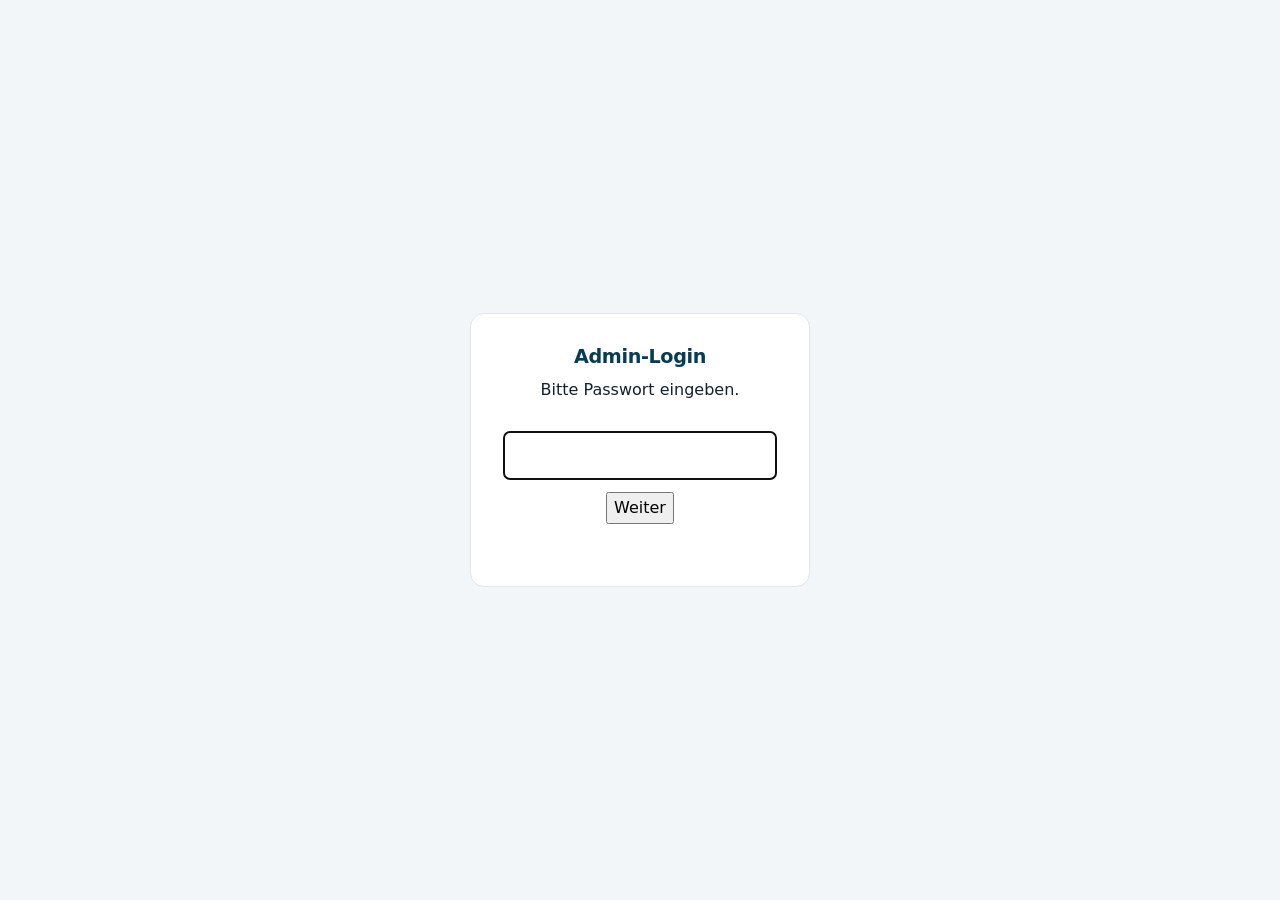
==== admin/index.html @ 89ff0d20 "Initial commit" ====
<!DOCTYPE html>
<html lang="de">
<head>
  <meta charset="UTF-8">
  <meta name="viewport" content="width=device-width, initial-scale=1.0">
  <title>Admin – Lino Website</title>
  <link rel="stylesheet" href="../assets/css/base.css">
  <link rel="stylesheet" href="../assets/css/admin.css">
  <meta name="robots" content="noindex, nofollow">
</head>
<body class="admin">
  <script src="../assets/js/admin-auth.js"></script>

  <header class="admin-header">
    <div class="container admin-header-inner">
      <h1>Admin – Inhalte bearbeiten</h1>
      <div class="admin-actions">
        <a class="btn-secondary" href="../index.html" target="_blank">Seite ansehen ↗</a>
        <button id="btn-connect" class="btn-secondary" type="button">Projektordner verbinden</button>
        <button id="btn-save-all" class="btn-primary" type="button">Alles speichern</button>
      </div>
    </div>
    <div class="container">
      <p id="admin-status" class="admin-status info">
        Bereit. Für direktes Speichern zuerst "Projektordner verbinden" klicken und den Hauptordner der
        Website auswählen (funktioniert in Chrome/Edge). Ohne Verbindung werden Dateien zum manuellen
        Ersetzen heruntergeladen.
      </p>
    </div>
  </header>

  <main class="admin-main">
    <div class="container">

      <!-- HOME / ÜBER MICH / RETTUNGSSCHWIMMSPORT / KONTAKT -> data/content.js -->
      <section class="admin-card">
        <h2>Home</h2>
        <p class="admin-help">Name, Zitat, Hero-Bilder und nächste Wettkämpfe für die Startseite.</p>
        <div id="admin-home"></div>
      </section>

      <section class="admin-card">
        <h2>Über mich</h2>
        <div id="admin-ueber-mich"></div>
      </section>

      <section class="admin-card">
        <h2>Rettungsschwimmsport</h2>
        <p class="admin-help">Kurze Erklärung des Sports.</p>
        <div id="admin-rettungsschwimmsport"></div>
      </section>

      <section class="admin-card">
        <h2>Kontakt</h2>
        <div id="admin-kontakt"></div>
        <button id="btn-save-content" class="btn-primary" type="button">Speichern (Home, Über mich, Rettungsschwimmsport, Kontakt)</button>
      </section>

      <!-- RESULTATE -> data/resultate.js -->
      <section class="admin-card">
        <h2>Resultate</h2>

        <div class="admin-subsection">
          <h3>Pool</h3>
          <p class="admin-help">Titel und Einleitungstext des Pool-Bereichs.</p>
          <div id="admin-pool-meta"></div>
          <p class="admin-help">All-Time PB, Saison-PB und letztes Resultat pro Disziplin.</p>
          <div id="admin-pool"></div>
        </div>

        <div class="admin-subsection">
          <h3>Beach / Ocean</h3>
          <p class="admin-help">Nur bestes und letztes Resultat (keine Bestzeiten-Tabelle).</p>
          <div id="admin-beach-meta"></div>
          <div id="admin-beach"></div>
        </div>

        <div class="admin-subsection">
          <h3>Erfolge</h3>
          <p class="admin-help">Freie Auflistung, z.B. Top-10-Finish, B-Final etc. Steht auf der Website nach Pool und Beach/Ocean.</p>
          <div id="admin-erfolge"></div>
        </div>

        <button id="btn-save-resultate" class="btn-primary" type="button">Speichern (Resultate)</button>
      </section>

      <!-- SPONSOREN -> data/sponsoren.js -->
      <section class="admin-card">
        <h2>Sponsoren</h2>

        <div class="admin-subsection">
          <h3>Kategorien</h3>
          <p class="admin-help">
            Die Reihenfolge hier ist auch die Reihenfolge auf der Website. Kategorien können
            umbenannt, ergänzt oder gelöscht werden – pro Kategorie ein Einleitungstext und
            beliebig viele Sponsoren.
          </p>
          <div id="admin-sponsor-kategorien"></div>
        </div>

        <div class="admin-subsection">
          <h3>Abschluss-Text ("Habe ich dein Interesse geweckt?")</h3>
          <p class="admin-help">Steht ganz unten im Sponsoren-Bereich, mit Button zum Kontakt.</p>
          <div id="admin-sponsor-cta"></div>
        </div>

        <button id="btn-save-sponsoren" class="btn-primary" type="button">Speichern (Sponsoren)</button>
      </section>

      <!-- GALERIE -> data/galerie.js -->
      <section class="admin-card">
        <h2>Galerie</h2>
        <div id="admin-galerie"></div>
        <h3>Bilder</h3>
        <div id="admin-galerie-bilder"></div>
        <button id="btn-save-galerie" class="btn-primary" type="button">Speichern (Galerie)</button>
      </section>

    </div>
  </main>

  <script src="../data/content.js"></script>
  <script src="../data/resultate.js"></script>
  <script src="../data/sponsoren.js"></script>
  <script src="../data/galerie.js"></script>
  <script src="../assets/js/admin.js"></script>
</body>
</html>
---- assets/css/base.css ----
/* =========================================================
   base.css – gemeinsames Grundgerüst für BEIDE Designs.
   Enthält Layout, Struktur und Standardwerte.
   Farben/Effekte kommen aus theme-simple.css bzw. theme-premium.css.
   ========================================================= */

:root {
  /* Diese Werte werden von den Theme-Dateien überschrieben */
  --color-bg: #ffffff;
  --color-bg-alt: #f2f6f9;
  --color-surface: #ffffff;
  --color-text: #12212e;
  --color-muted: #5c7285;
  --color-accent: #0e7490;
  --color-accent-dark: #063d55;
  --color-border: #dfe8ee;
  --color-on-dark: #ffffff;

  --font-head: "Outfit", system-ui, -apple-system, "Segoe UI", sans-serif;
  --font-body: "Inter", system-ui, -apple-system, "Segoe UI", sans-serif;

  --max-width: 1140px;
  --gutter: 22px;
  --radius: 14px;
  --radius-lg: 22px;

  --section-padding: 96px;
  --header-height: 72px;

  --shadow-sm: 0 1px 2px rgba(10, 40, 60, 0.06);
  --shadow-md: 0 10px 30px rgba(10, 40, 60, 0.08);
  --shadow-lg: 0 24px 60px rgba(8, 35, 55, 0.14);

  --ease-out: cubic-bezier(0.22, 1, 0.36, 1);
}

* { box-sizing: border-box; }

html {
  scroll-behavior: smooth;
}

body {
  margin: 0;
  font-family: var(--font-body);
  color: var(--color-text);
  background: var(--color-bg);
  line-height: 1.65;
  -webkit-font-smoothing: antialiased;
  overflow-x: hidden;
}

h1, h2, h3, h4 {
  font-family: var(--font-head);
  line-height: 1.12;
  margin: 0 0 0.5em;
  color: var(--color-accent-dark);
  letter-spacing: -0.02em;
}

h2 { font-size: clamp(1.8rem, 4vw, 2.8rem); }
h3 { font-size: clamp(1.2rem, 2.4vw, 1.6rem); }

p { margin: 0 0 1em; }

a { color: var(--color-accent); }

img { max-width: 100%; }

.container {
  width: 100%;
  max-width: var(--max-width);
  margin: 0 auto;
  padding-inline: var(--gutter);
}

.sr-only {
  position: absolute;
  width: 1px; height: 1px;
  padding: 0; margin: -1px;
  overflow: hidden;
  clip: rect(0 0 0 0);
  white-space: nowrap;
  border: 0;
}

.skip-link {
  position: absolute;
  left: -9999px;
  top: 0;
  z-index: 1000;
  background: var(--color-accent-dark);
  color: #fff;
  padding: 10px 16px;
}
.skip-link:focus { left: 8px; top: 8px; }

/* ---------- Header / Navigation ---------- */

.site-header {
  position: fixed;
  inset: 0 0 auto 0;
  z-index: 100;
  transition: background 0.35s var(--ease-out), box-shadow 0.35s var(--ease-out),
              backdrop-filter 0.35s var(--ease-out), padding 0.35s var(--ease-out);
}

.header-inner {
  display: flex;
  align-items: center;
  justify-content: space-between;
  gap: 16px;
  min-height: var(--header-height);
}

.logo {
  display: flex;
  align-items: center;
  flex: none;
  line-height: 0;
}

.logo-img {
  height: 56px;
  width: auto;
  display: block;
  transition: height 0.35s var(--ease-out), opacity 0.3s var(--ease-out);
}

/* Es liegen zwei Logo-Varianten übereinander – je nach Hintergrund wird
   die dunkle oder die helle eingeblendet. */
.logo-img--light { display: none; }

.main-nav ul {
  list-style: none;
  display: flex;
  align-items: center;
  gap: clamp(14px, 2vw, 28px);
  margin: 0;
  padding: 0;
}

.main-nav a {
  text-decoration: none;
  font-family: var(--font-head);
  font-weight: 600;
  font-size: 0.95rem;
  letter-spacing: 0.01em;
  padding: 6px 0;
  position: relative;
  white-space: nowrap;
  transition: color 0.25s var(--ease-out);
}

.nav-toggle {
  display: none;
  flex-direction: column;
  justify-content: center;
  gap: 5px;
  width: 44px;
  height: 44px;
  padding: 10px;
  background: none;
  border: none;
  cursor: pointer;
}

.nav-toggle span {
  display: block;
  height: 2px;
  width: 100%;
  background: currentColor;
  border-radius: 2px;
  transition: transform 0.3s var(--ease-out), opacity 0.2s var(--ease-out);
}

.main-nav.open .nav-toggle span:nth-child(1) { transform: translateY(7px) rotate(45deg); }
.main-nav.open .nav-toggle span:nth-child(2) { opacity: 0; }
.main-nav.open .nav-toggle span:nth-child(3) { transform: translateY(-7px) rotate(-45deg); }

@media (max-width: 900px) {
  .nav-toggle { display: flex; }

  .main-nav ul {
    position: fixed;
    inset: var(--header-height) 0 auto 0;
    flex-direction: column;
    align-items: stretch;
    gap: 0;
    padding: 12px var(--gutter) 24px;
    transform: translateY(-140%);
    transition: transform 0.4s var(--ease-out);
  }

  .main-nav.open ul { transform: translateY(0); }

  .main-nav a {
    display: block;
    padding: 14px 0;
    font-size: 1.05rem;
  }
}

/* ---------- Hero ---------- */

.hero {
  position: relative;
  min-height: 100svh;
  display: flex;
  align-items: center;
  justify-content: center;
  overflow: hidden;
  isolation: isolate;
}

.hero-bg {
  position: absolute;
  inset: 0;
  z-index: -2;
}

.hero-bg canvas {
  width: 100%;
  height: 100%;
  display: block;
}

.hero-overlay {
  position: absolute;
  inset: 0;
  z-index: -1;
}

.hero-inner {
  display: flex;
  flex-direction: column;
  align-items: center;
  text-align: center;
  padding-top: var(--header-height);
  /* Platz für Scroll-Hinweis und Wellenkante darunter */
  padding-bottom: clamp(150px, 16vw, 240px);
}

.hero-logo {
  width: clamp(200px, 30vw, 330px);
  height: auto;
}

.hero-tagline {
  font-family: var(--font-head);
  text-transform: uppercase;
  letter-spacing: 0.32em;
  font-size: clamp(0.72rem, 1.5vw, 0.95rem);
  margin: 18px 0 0;
  color: var(--color-on-dark);
  opacity: 0.85;
}

.hero-scroll {
  position: absolute;
  bottom: clamp(74px, 11vw, 150px); /* über der Wellenkante */
  left: 50%;
  transform: translateX(-50%);
  z-index: 3; /* sonst verdeckt die Welle den Hinweis */
  display: flex;
  flex-direction: column;
  align-items: center;
  gap: 8px;
  text-decoration: none;
  color: var(--color-on-dark);
  font-family: var(--font-head);
  font-size: 0.72rem;
  letter-spacing: 0.22em;
  text-transform: uppercase;
  opacity: 0.75;
  transition: opacity 0.3s var(--ease-out);
}

.hero-scroll:hover { opacity: 1; }

.hero-scroll-arrow {
  width: 10px;
  height: 10px;
  border-right: 2px solid currentColor;
  border-bottom: 2px solid currentColor;
  transform: rotate(45deg);
}

.hero-wave {
  position: absolute;
  left: 0;
  right: 0;
  bottom: -1px;
  height: clamp(60px, 9vw, 130px);
  pointer-events: none;
}

/* ---------- Sections ---------- */

.section {
  padding-block: var(--section-padding);
  scroll-margin-top: var(--header-height);
  position: relative;
}

.section-head {
  margin-bottom: 42px;
}

/* Abschnitte werden wie Bahnen durchnummeriert (01, 02, …) */
main { counter-reset: abschnitt; }
.section-head { counter-increment: abschnitt; }

.section-kicker {
  display: inline-flex;
  align-items: center;
  gap: 12px;
  font-family: var(--font-head);
  font-size: 0.74rem;
  font-weight: 600;
  letter-spacing: 0.26em;
  text-transform: uppercase;
  color: var(--color-accent);
  margin-bottom: 12px;
}

.section-kicker::before {
  content: counter(abschnitt, decimal-leading-zero);
  order: -2;
  font-size: 1.15rem;
  font-weight: 800;
  letter-spacing: 0;
  opacity: 0.45;
}

.section-kicker::after {
  content: "";
  order: -1;
  width: 32px;
  height: 1px;
  background: currentColor;
  opacity: 0.55;
}

.section-head h2 { margin-bottom: 0; }

.section-text {
  max-width: 62ch;
  white-space: pre-line;
  font-size: 1.06rem;
}

.section-text--wide { max-width: 78ch; }

.block-text {
  color: var(--color-muted);
  max-width: 68ch;
  margin-bottom: 20px;
}

/* ---------- Überblick (Zitat / Wettkämpfe / Bilder) ---------- */

.zitat {
  margin: 0 0 56px;
  padding: 0;
  text-align: center;
  max-width: 900px;
  margin-inline: auto;
}

.zitat p {
  font-family: var(--font-head);
  font-size: clamp(1.35rem, 3.2vw, 2.1rem);
  font-weight: 300;
  line-height: 1.35;
  font-style: italic;
  margin-bottom: 14px;
}

.zitat cite {
  font-style: normal;
  font-size: 0.82rem;
  letter-spacing: 0.22em;
  text-transform: uppercase;
  color: var(--color-muted);
}

.overview-grid {
  display: grid;
  grid-template-columns: minmax(280px, 380px) 1fr;
  gap: 28px;
  align-items: start;
}

@media (max-width: 860px) {
  .overview-grid { grid-template-columns: 1fr; }
}

.card {
  background: var(--color-surface);
  border: 1px solid var(--color-border);
  border-radius: var(--radius-lg);
  padding: 28px;
}

.card-title {
  font-size: 1.15rem;
  margin-bottom: 18px;
}

.wettkaempfe-liste {
  list-style: none;
  margin: 0;
  padding: 0;
}

.wettkaempfe-liste li {
  display: flex;
  align-items: baseline;
  justify-content: space-between;
  gap: 14px;
  padding: 14px 0;
  border-top: 1px solid var(--color-border);
}

.wettkaempfe-liste li:first-child { border-top: none; }

.wk-name {
  font-family: var(--font-head);
  font-weight: 600;
}

.wk-ort {
  display: block;
  font-size: 0.86rem;
  color: var(--color-muted);
  font-family: var(--font-body);
  font-weight: 400;
}

.wk-datum {
  font-family: var(--font-head);
  font-weight: 600;
  white-space: nowrap;
  color: var(--color-accent);
}

.overview-images {
  display: grid;
  grid-template-columns: repeat(auto-fit, minmax(190px, 1fr));
  gap: 14px;
}

.overview-images img {
  width: 100%;
  height: 100%;
  min-height: 190px;
  object-fit: cover;
  border-radius: var(--radius);
  display: block;
}

/* ---------- Split (Über mich) ---------- */

.split {
  display: grid;
  grid-template-columns: 1fr minmax(260px, 420px);
  gap: 48px;
  align-items: center;
}

@media (max-width: 860px) {
  .split { grid-template-columns: 1fr; gap: 32px; }
}

.split-media {
  margin: 0;
}

.split-media img {
  width: 100%;
  border-radius: var(--radius-lg);
  display: block;
}

/* ---------- Resultate ---------- */

.resultate-block { margin-bottom: 56px; }
.resultate-block:last-child { margin-bottom: 0; }

.table-wrap {
  overflow-x: auto;
  border-radius: var(--radius);
}

.resultate-tabelle {
  width: 100%;
  border-collapse: collapse;
  font-variant-numeric: tabular-nums;
}

.resultate-tabelle th,
.resultate-tabelle td {
  text-align: left;
  padding: 15px 18px;
  white-space: nowrap;
}

.resultate-tabelle th {
  font-family: var(--font-head);
  font-size: 0.78rem;
  font-weight: 600;
  letter-spacing: 0.12em;
  text-transform: uppercase;
  color: var(--color-muted);
}

.resultate-tabelle td:first-child {
  font-weight: 600;
  white-space: normal;
  min-width: 190px;
}

.res-sub {
  display: block;
  font-size: 0.82rem;
  color: var(--color-muted);
  font-weight: 400;
}

.erfolge-liste {
  list-style: none;
  margin: 0;
  padding: 0;
  display: grid;
  grid-template-columns: repeat(auto-fill, minmax(280px, 1fr));
  gap: 14px;
}

.erfolge-liste li {
  display: flex;
  align-items: flex-start;
  gap: 15px;
  padding: 18px 22px;
  border-radius: var(--radius);
  border: 1px solid var(--color-border);
  background: var(--color-surface);
}

/* Medaillen-Plakette vor jedem Erfolg */
.erfolg-icon {
  flex: none;
  width: 26px;
  height: 26px;
  margin-top: 3px;
  border-radius: 50%;
  background: linear-gradient(145deg, #f3d27a, #c9992f);
  box-shadow: inset 0 0 0 3px rgba(255, 255, 255, 0.45), 0 2px 8px rgba(120, 90, 10, 0.35);
  position: relative;
}

.erfolg-icon::after {
  content: "";
  position: absolute;
  inset: 8px;
  border-radius: 50%;
  background: rgba(255, 255, 255, 0.55);
}

.erfolg-titel {
  display: block;
  font-family: var(--font-head);
  font-weight: 700;
  font-size: 1.05rem;
  color: var(--color-accent-dark);
}

.erfolg-meta {
  display: block;
  font-size: 0.88rem;
  color: var(--color-muted);
}

/* ---------- Sponsoren ---------- */

.sponsor-kategorie { margin-bottom: 56px; }

.sponsor-kategorie h3 { margin-bottom: 8px; }

.sponsoren-liste {
  display: grid;
  grid-template-columns: repeat(auto-fill, minmax(280px, 1fr));
  gap: 22px;
  margin-top: 24px;
}

.sponsor-item {
  display: flex;
  flex-direction: column;
  gap: 14px;
  padding: 28px;
  background: var(--color-surface);
  border: 1px solid var(--color-border);
  border-radius: var(--radius-lg);
  text-decoration: none;
  color: inherit;
  transition: transform 0.35s var(--ease-out), box-shadow 0.35s var(--ease-out),
              border-color 0.35s var(--ease-out);
}

/* Logos bewusst gross – auf Wunsch von Lino */
.sponsor-logo {
  display: flex;
  align-items: center;
  justify-content: center;
  min-height: 130px;
  padding: 8px;
}

.sponsor-logo img {
  max-width: 100%;
  max-height: 120px;
  width: auto;
  object-fit: contain;
}

.sponsor-name {
  font-family: var(--font-head);
  font-weight: 700;
  font-size: 1.1rem;
  color: var(--color-accent-dark);
}

.sponsor-text {
  font-size: 0.94rem;
  color: var(--color-muted);
  margin: 0;
}

.sponsor-cta {
  margin-top: 8px;
  padding: clamp(28px, 5vw, 52px);
  border-radius: var(--radius-lg);
  text-align: center;
}

.sponsor-cta h3 {
  font-size: clamp(1.4rem, 3vw, 2.1rem);
}

.sponsor-cta p {
  max-width: 62ch;
  margin-inline: auto;
  margin-bottom: 26px;
}

.btn {
  display: inline-block;
  font-family: var(--font-head);
  font-weight: 600;
  text-decoration: none;
  padding: 14px 32px;
  border-radius: 999px;
  transition: transform 0.3s var(--ease-out), box-shadow 0.3s var(--ease-out),
              background 0.3s var(--ease-out);
}

.btn:hover { transform: translateY(-2px); }

/* ---------- Galerie ---------- */

.galerie-grid {
  display: grid;
  grid-template-columns: repeat(auto-fill, minmax(230px, 1fr));
  gap: 16px;
}

.galerie-grid figure {
  margin: 0;
  position: relative;
  overflow: hidden;
  border-radius: var(--radius);
}

.galerie-grid img {
  width: 100%;
  aspect-ratio: 1 / 1;
  object-fit: cover;
  display: block;
  transition: transform 0.6s var(--ease-out);
}

.galerie-grid figcaption {
  font-size: 0.85rem;
  color: var(--color-muted);
  margin-top: 8px;
}

.galerie-link {
  margin-top: 28px;
  text-align: center;
}

.galerie-link a {
  font-family: var(--font-head);
  font-weight: 600;
  text-decoration: none;
}

/* ---------- Kontakt ---------- */

.kontakt-liste {
  display: grid;
  grid-template-columns: repeat(auto-fit, minmax(220px, 1fr));
  gap: 26px;
  margin: 0;
}

.kontakt-item { min-width: 0; }

.kontakt-liste dt {
  font-family: var(--font-head);
  font-size: 0.74rem;
  letter-spacing: 0.22em;
  text-transform: uppercase;
  color: var(--color-muted);
  margin-bottom: 6px;
}

.kontakt-liste dd {
  margin: 0;
  font-size: 1.1rem;
  font-family: var(--font-head);
  font-weight: 600;
}

.kontakt-liste a { text-decoration: none; }

/* ---------- Footer ---------- */

.site-footer {
  padding-block: 40px;
  font-size: 0.9rem;
}

.footer-inner {
  display: flex;
  align-items: center;
  justify-content: space-between;
  gap: 18px;
  flex-wrap: wrap;
}

.footer-logo { height: 42px; width: auto; }

.site-footer p { margin: 0; }

/* ---------- Reveal-Animation (wird vom Premium-Design genutzt) ---------- */

.reveal { opacity: 1; }

/* Inhalte werden NUR versteckt, solange data-reveal-ready gesetzt ist.
   Das Attribut wird entfernt, wenn premium.js nicht lädt – sonst bliebe
   bei einem Ladefehler die halbe Seite unsichtbar. */
[data-reveal-ready] .reveal {
  opacity: 0;
  transform: translateY(28px);
  transition: opacity 0.8s var(--ease-out), transform 0.8s var(--ease-out);
}

[data-reveal-ready] .reveal.is-visible {
  opacity: 1;
  transform: none;
}

@media (prefers-reduced-motion: reduce) {
  html { scroll-behavior: auto; }
  [data-reveal-ready] .reveal {
    opacity: 1;
    transform: none;
    transition: none;
  }
}


/* =========================================================
   Wettkampf-Anzeigetafel (Resultate)
   ========================================================= */

.zeit-zelle { white-space: nowrap; }

.zeit {
  font-family: var(--font-head);
  font-weight: 700;
  font-size: 1.08rem;
  letter-spacing: -0.01em;
}

.zeit--neben { font-weight: 600; font-size: 1rem; }

.badge {
  display: inline-block;
  margin-left: 9px;
  padding: 3px 8px;
  border-radius: 999px;
  font-family: var(--font-head);
  font-size: 0.6rem;
  font-weight: 700;
  letter-spacing: 0.14em;
  text-transform: uppercase;
  vertical-align: 2px;
}

/* Podestplätze in der Beach/Ocean-Tabelle */
.medaille {
  display: inline-block;
  width: 11px;
  height: 11px;
  margin-right: 9px;
  border-radius: 50%;
  vertical-align: baseline;
  box-shadow: inset 0 0 0 2px rgba(255, 255, 255, 0.5);
}

.podest--1 .medaille { background: linear-gradient(145deg, #f7d978, #c89a2c); }
.podest--2 .medaille { background: linear-gradient(145deg, #e6eaee, #a8b4bf); }
.podest--3 .medaille { background: linear-gradient(145deg, #e3a877, #b06f39); }

.podest td, td.podest { white-space: normal; }

/* =========================================================
   Bahnenleine als Trenner zwischen den Abschnitten
   ========================================================= */

.section + .section::before {
  content: "";
  position: absolute;
  top: 0;
  left: 0;
  right: 0;
  height: 18px;
  pointer-events: none;
  background-image:
    radial-gradient(circle at 9px 9px, var(--rope-accent) 5.5px, transparent 6px),
    radial-gradient(circle at 9px 9px, var(--rope-main) 5.5px, transparent 6px);
  background-size: 126px 18px, 18px 18px;
  opacity: 0.5;
}

/* =========================================================
   Hinweis im Hero ("bewege die Maus …")
   ========================================================= */

.hero-hint {
  margin: 22px 0 0;
  font-size: 0.8rem;
  letter-spacing: 0.06em;
  color: var(--color-on-dark);
  opacity: 0.6;
}

.hero-hint span { display: none; }
[data-design="ocean"] .hero-hint span[data-hint="ocean"],
[data-design="pool"] .hero-hint span[data-hint="pool"] { display: inline; }

.pool-canvas {
  position: absolute;
  inset: 0;
  display: block;
}

/* =========================================================
   Tiefen-Leiste am linken Rand
   ========================================================= */

.depth-rail {
  position: fixed;
  left: 24px;
  top: 50%;
  transform: translateY(-50%);
  z-index: 90;
  display: flex;
  flex-direction: column;
  gap: 15px;
  padding-left: 15px;
  font-family: var(--font-head);
}

.depth-rail-track {
  position: absolute;
  left: 4px;
  top: 2px;
  bottom: 28px;
  width: 2px;
  border-radius: 2px;
  background: currentColor;
  opacity: 0.2;
}

.depth-rail-fill {
  position: absolute;
  inset: 0;
  border-radius: 2px;
  background: var(--color-accent);
  transform: scaleY(0);
  transform-origin: top;
}

.depth-rail-dot {
  position: relative;
  width: 9px;
  height: 9px;
  margin-left: -14px;
  border-radius: 50%;
  background: currentColor;
  opacity: 0.3;
  text-decoration: none;
  transition: opacity 0.3s var(--ease-out), box-shadow 0.3s var(--ease-out),
              background 0.3s var(--ease-out);
}

.depth-rail-dot:hover { opacity: 0.75; }

/* Der aktive Punkt bekommt einen Ring, statt den Punkt zu skalieren –
   sonst würde die Beschriftung mitskaliert und verzerrt aussehen. */
.depth-rail-dot.is-active {
  opacity: 1;
  background: var(--color-accent);
  box-shadow: 0 0 0 4px color-mix(in srgb, var(--color-accent) 25%, transparent);
}

/* Die Beschriftung erscheint nur beim Darüberfahren. Dauerhaft eingeblendet
   würde sie bei schmalen Fenstern in den Seiteninhalt ragen. */
.depth-rail-label {
  position: absolute;
  left: 20px;
  top: 50%;
  transform: translateY(-50%);
  white-space: nowrap;
  font-size: 0.66rem;
  letter-spacing: 0.14em;
  text-transform: uppercase;
  padding: 5px 10px;
  border-radius: 999px;
  background: var(--rail-chip-bg, rgba(0, 0, 0, 0.7));
  color: var(--rail-chip-text, #fff);
  opacity: 0;
  transition: opacity 0.25s var(--ease-out);
  pointer-events: none;
}

.depth-rail-dot:hover .depth-rail-label { opacity: 1; }

.depth-rail-readout {
  margin-top: 10px;
  margin-left: -14px;
  font-size: 0.7rem;
  letter-spacing: 0.1em;
  font-variant-numeric: tabular-nums;
  opacity: 0.5;
}

/* Erst anzeigen, wenn links wirklich Platz neben dem Inhalt ist */
@media (max-width: 1199px) {
  .depth-rail { display: none; }
}
---- assets/css/admin.css ----
/* Zusätzliche Styles für das Admin-Panel, baut auf base.css auf. */

body.admin {
  background: var(--color-bg-alt);
}

/* Passwort-Gate: versteckt den Seiteninhalt, solange die Seite gesperrt ist */
html.admin-locked .admin-header,
html.admin-locked main.admin-main {
  display: none;
}

#admin-gate {
  min-height: 100vh;
  display: flex;
  align-items: center;
  justify-content: center;
  padding: 20px;
}

#admin-gate-form {
  background: var(--color-bg);
  border: 1px solid var(--color-border);
  border-radius: var(--radius);
  padding: 32px;
  width: 100%;
  max-width: 340px;
  text-align: center;
}

#admin-gate-form h1 {
  font-size: 1.2rem;
  margin-top: 0;
}

#admin-gate-form input[type="password"] {
  font: inherit;
  width: 100%;
  padding: 10px;
  margin: 12px 0;
  border: 1px solid var(--color-border);
  border-radius: 6px;
}

#admin-gate-error {
  color: #b03030;
  font-size: 0.85rem;
  min-height: 1.2em;
}

.admin-header {
  background: var(--color-bg);
  border-bottom: 1px solid var(--color-border);
  padding: 16px 0;
  position: sticky;
  top: 0;
  z-index: 10;
}

.admin-header-inner {
  display: flex;
  flex-wrap: wrap;
  align-items: center;
  justify-content: space-between;
  gap: 12px;
}

.admin-header h1 {
  margin: 0;
  font-size: 1.3rem;
}

.admin-actions {
  display: flex;
  gap: 10px;
  flex-wrap: wrap;
  align-items: center;
}

.admin-status {
  font-size: 0.9rem;
  padding: 6px 10px;
  border-radius: var(--radius);
  background: var(--color-bg-alt);
  color: var(--color-muted);
}

.admin-status.success { background: #e4f6e8; color: #1c6b34; }
.admin-status.error { background: #fbe4e4; color: #8a1f1f; }
.admin-status.info { background: #eaf3fb; color: var(--color-accent-dark); }

main.admin-main {
  padding: 32px 0 80px;
}

.admin-card {
  background: var(--color-bg);
  border: 1px solid var(--color-border);
  border-radius: var(--radius);
  padding: 24px;
  margin-bottom: 28px;
}

.admin-card h2 {
  margin-top: 0;
}

.admin-card h3 {
  margin-bottom: 8px;
}

.admin-subsection {
  margin-bottom: 28px;
}

.admin-field {
  display: flex;
  flex-direction: column;
  gap: 4px;
  margin-bottom: 14px;
}

.admin-field span {
  font-size: 0.85rem;
  font-weight: 600;
  color: var(--color-muted);
}

.admin-field input[type="text"],
.admin-field input[type="email"],
.admin-field input[type="tel"],
.admin-field input[type="url"],
.admin-field input[type="date"],
.admin-field textarea {
  font: inherit;
  padding: 8px 10px;
  border: 1px solid var(--color-border);
  border-radius: 6px;
  width: 100%;
}

.admin-field textarea {
  resize: vertical;
}

.admin-row-grid {
  display: grid;
  grid-template-columns: repeat(auto-fit, minmax(180px, 1fr));
  gap: 12px;
}

.admin-list-row {
  border: 1px solid var(--color-border);
  border-radius: var(--radius);
  padding: 16px;
  margin-bottom: 12px;
  background: var(--color-bg-alt);
}

.admin-image-field img.admin-image-preview {
  max-width: 160px;
  max-height: 100px;
  object-fit: contain;
  background: #fff;
  border: 1px solid var(--color-border);
  border-radius: 6px;
  padding: 4px;
}

button {
  font: inherit;
  cursor: pointer;
}

.btn-primary {
  background: var(--color-accent);
  color: #fff;
  border: none;
  padding: 10px 18px;
  border-radius: 6px;
  font-weight: 600;
}

.btn-primary:hover {
  background: var(--color-accent-dark);
}

.btn-secondary {
  background: #fff;
  color: var(--color-accent-dark);
  border: 1px solid var(--color-accent);
  padding: 10px 18px;
  border-radius: 6px;
  font-weight: 600;
}

.btn-add {
  background: #fff;
  border: 1px dashed var(--color-accent);
  color: var(--color-accent-dark);
  padding: 8px 14px;
  border-radius: 6px;
  margin-top: 4px;
}

.btn-remove {
  background: none;
  border: none;
  color: #b03030;
  font-size: 0.85rem;
  padding: 4px 0;
}

.admin-help {
  font-size: 0.85rem;
  color: var(--color-muted);
  margin-top: -6px;
  margin-bottom: 16px;
  display: none;
}

/* Sponsoren pro Kategorie – eine Ebene eingerückt */
.admin-nested {
  margin-top: 14px;
  padding-left: 16px;
  border-left: 3px solid var(--color-border);
}

.admin-nested .admin-list-row {
  background: #ffffff;
}
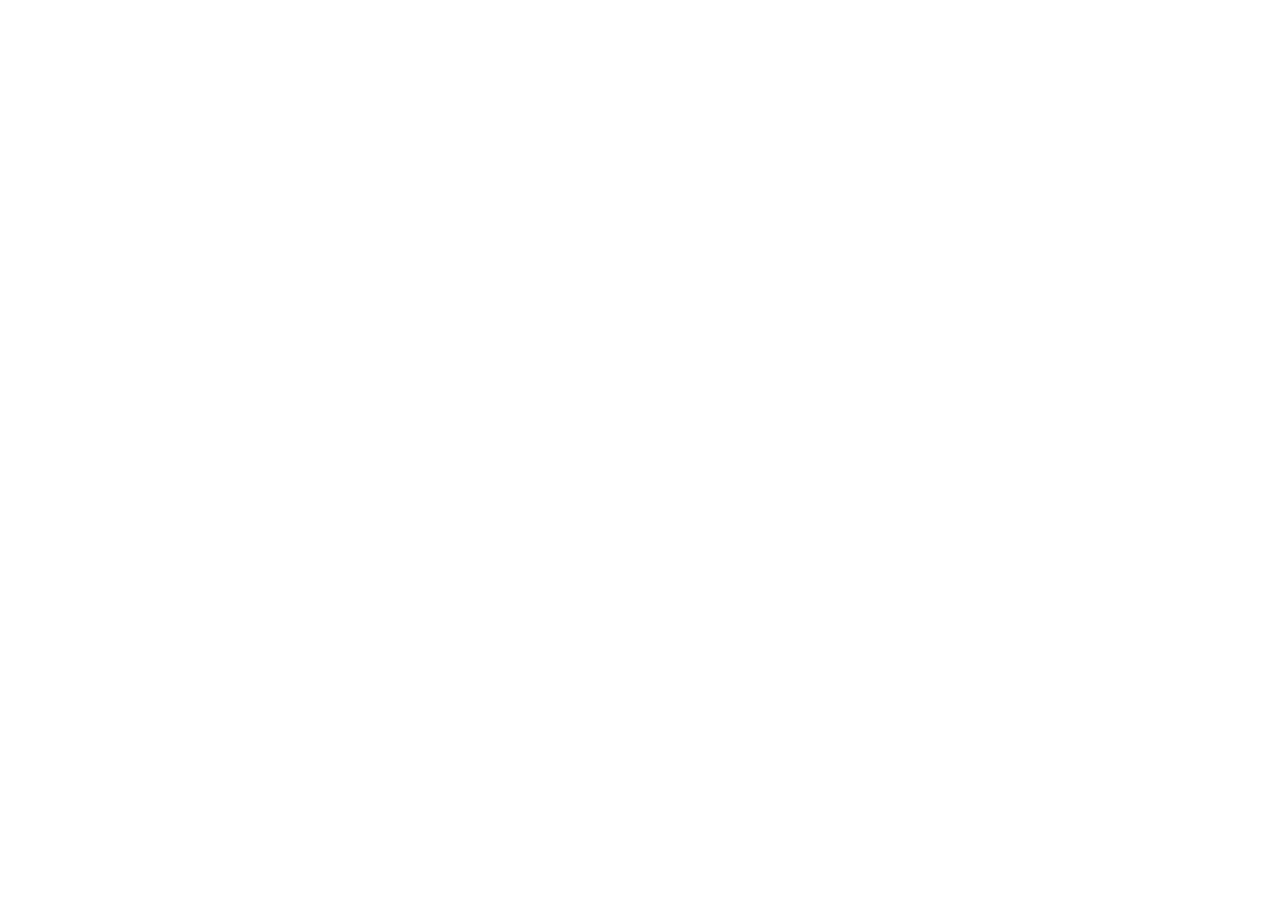
==== commit 6134c976: "Finished site" ====
--- a/admin/index.html
+++ b/admin/index.html
@@ -1,128 +1,14 @@
 <!DOCTYPE html>
 <html lang="de">
 <head>
-  <meta charset="UTF-8">
+  <meta charset="utf-8">
   <meta name="viewport" content="width=device-width, initial-scale=1.0">
-  <title>Admin – Lino Website</title>
-  <link rel="stylesheet" href="../assets/css/base.css">
-  <link rel="stylesheet" href="../assets/css/admin.css">
   <meta name="robots" content="noindex, nofollow">
+  <title>Inhalte bearbeiten – Lino Gautschi</title>
+  <link rel="icon" href="../assets/images/logo/logo-mark-dark.svg">
 </head>
-<body class="admin">
-  <script src="../assets/js/admin-auth.js"></script>
+<body>
 
-  <header class="admin-header">
-    <div class="container admin-header-inner">
-      <h1>Admin – Inhalte bearbeiten</h1>
-      <div class="admin-actions">
-        <a class="btn-secondary" href="../index.html" target="_blank">Seite ansehen ↗</a>
-        <button id="btn-connect" class="btn-secondary" type="button">Projektordner verbinden</button>
-        <button id="btn-save-all" class="btn-primary" type="button">Alles speichern</button>
-      </div>
-    </div>
-    <div class="container">
-      <p id="admin-status" class="admin-status info">
-        Bereit. Für direktes Speichern zuerst "Projektordner verbinden" klicken und den Hauptordner der
-        Website auswählen (funktioniert in Chrome/Edge). Ohne Verbindung werden Dateien zum manuellen
-        Ersetzen heruntergeladen.
-      </p>
-    </div>
-  </header>
-
-  <main class="admin-main">
-    <div class="container">
-
-      <!-- HOME / ÜBER MICH / RETTUNGSSCHWIMMSPORT / KONTAKT -> data/content.js -->
-      <section class="admin-card">
-        <h2>Home</h2>
-        <p class="admin-help">Name, Zitat, Hero-Bilder und nächste Wettkämpfe für die Startseite.</p>
-        <div id="admin-home"></div>
-      </section>
-
-      <section class="admin-card">
-        <h2>Über mich</h2>
-        <div id="admin-ueber-mich"></div>
-      </section>
-
-      <section class="admin-card">
-        <h2>Rettungsschwimmsport</h2>
-        <p class="admin-help">Kurze Erklärung des Sports.</p>
-        <div id="admin-rettungsschwimmsport"></div>
-      </section>
-
-      <section class="admin-card">
-        <h2>Kontakt</h2>
-        <div id="admin-kontakt"></div>
-        <button id="btn-save-content" class="btn-primary" type="button">Speichern (Home, Über mich, Rettungsschwimmsport, Kontakt)</button>
-      </section>
-
-      <!-- RESULTATE -> data/resultate.js -->
-      <section class="admin-card">
-        <h2>Resultate</h2>
-
-        <div class="admin-subsection">
-          <h3>Pool</h3>
-          <p class="admin-help">Titel und Einleitungstext des Pool-Bereichs.</p>
-          <div id="admin-pool-meta"></div>
-          <p class="admin-help">All-Time PB, Saison-PB und letztes Resultat pro Disziplin.</p>
-          <div id="admin-pool"></div>
-        </div>
-
-        <div class="admin-subsection">
-          <h3>Beach / Ocean</h3>
-          <p class="admin-help">Nur bestes und letztes Resultat (keine Bestzeiten-Tabelle).</p>
-          <div id="admin-beach-meta"></div>
-          <div id="admin-beach"></div>
-        </div>
-
-        <div class="admin-subsection">
-          <h3>Erfolge</h3>
-          <p class="admin-help">Freie Auflistung, z.B. Top-10-Finish, B-Final etc. Steht auf der Website nach Pool und Beach/Ocean.</p>
-          <div id="admin-erfolge"></div>
-        </div>
-
-        <button id="btn-save-resultate" class="btn-primary" type="button">Speichern (Resultate)</button>
-      </section>
-
-      <!-- SPONSOREN -> data/sponsoren.js -->
-      <section class="admin-card">
-        <h2>Sponsoren</h2>
-
-        <div class="admin-subsection">
-          <h3>Kategorien</h3>
-          <p class="admin-help">
-            Die Reihenfolge hier ist auch die Reihenfolge auf der Website. Kategorien können
-            umbenannt, ergänzt oder gelöscht werden – pro Kategorie ein Einleitungstext und
-            beliebig viele Sponsoren.
-          </p>
-          <div id="admin-sponsor-kategorien"></div>
-        </div>
-
-        <div class="admin-subsection">
-          <h3>Abschluss-Text ("Habe ich dein Interesse geweckt?")</h3>
-          <p class="admin-help">Steht ganz unten im Sponsoren-Bereich, mit Button zum Kontakt.</p>
-          <div id="admin-sponsor-cta"></div>
-        </div>
-
-        <button id="btn-save-sponsoren" class="btn-primary" type="button">Speichern (Sponsoren)</button>
-      </section>
-
-      <!-- GALERIE -> data/galerie.js -->
-      <section class="admin-card">
-        <h2>Galerie</h2>
-        <div id="admin-galerie"></div>
-        <h3>Bilder</h3>
-        <div id="admin-galerie-bilder"></div>
-        <button id="btn-save-galerie" class="btn-primary" type="button">Speichern (Galerie)</button>
-      </section>
-
-    </div>
-  </main>
-
-  <script src="../data/content.js"></script>
-  <script src="../data/resultate.js"></script>
-  <script src="../data/sponsoren.js"></script>
-  <script src="../data/galerie.js"></script>
-  <script src="../assets/js/admin.js"></script>
+  <script src="https://unpkg.com/@sveltia/cms@0.236.0/dist/sveltia-cms.js"></script>
 </body>
 </html>
